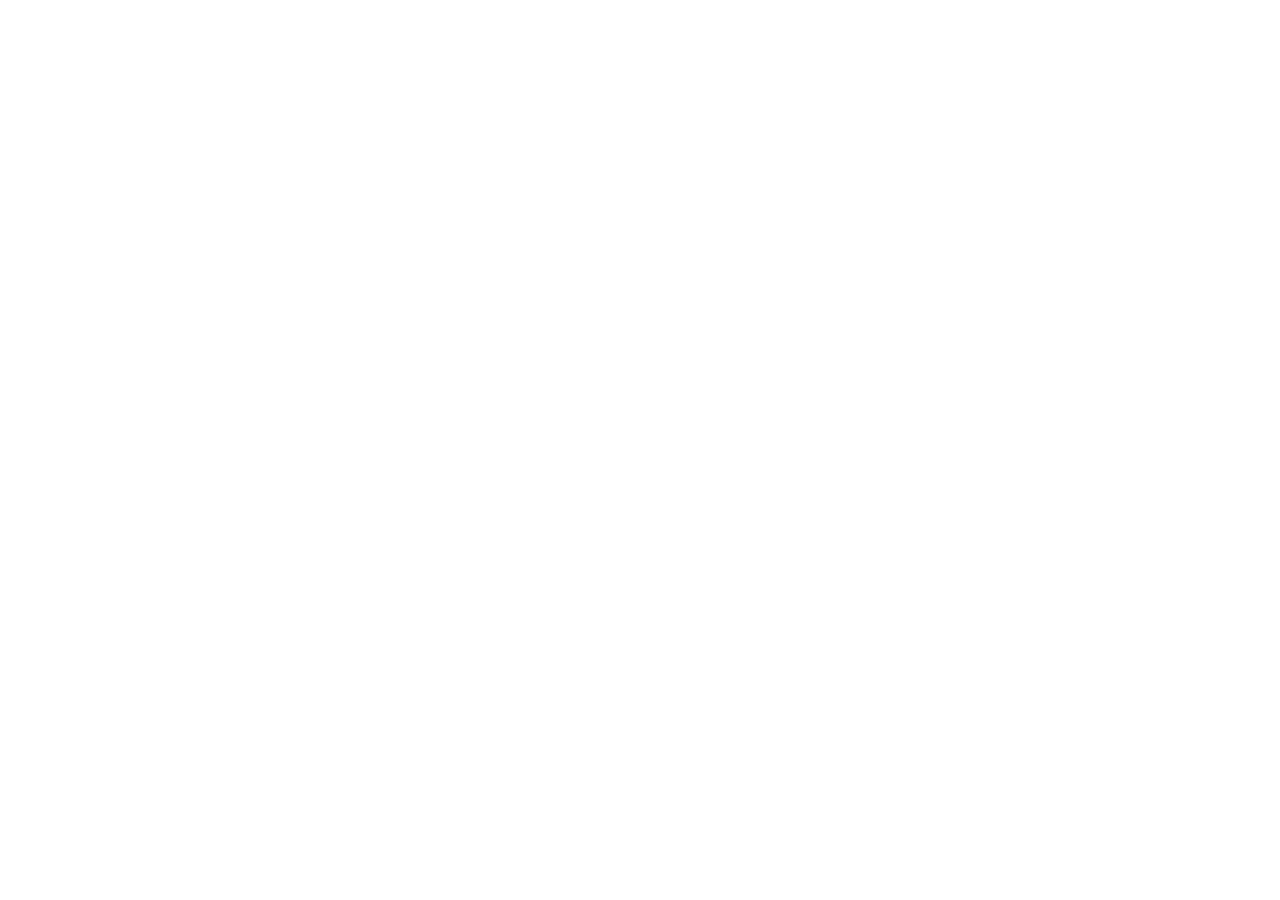
==== task01/index.html @ 4ee5c6fd "Task 01: Setting up index.html and style.css" ====
<!DOCTYPE html>
<html lang="en">
    <head>
        <meta charset="UTF-8">
        <title>Day 3</title>
        <link rel="stylesheet" href="./style.css">
    </head>
    <body>
        <header>
            <nav>

            </nav>
        </header>

        <section>

        </section>

        <section>
            <article></article>
            <article></article>
            <article></article>
            <article></article>
            <article></article>
            <article></article>
        </section>

        <footer>

        </footer>

    </body>
</html>
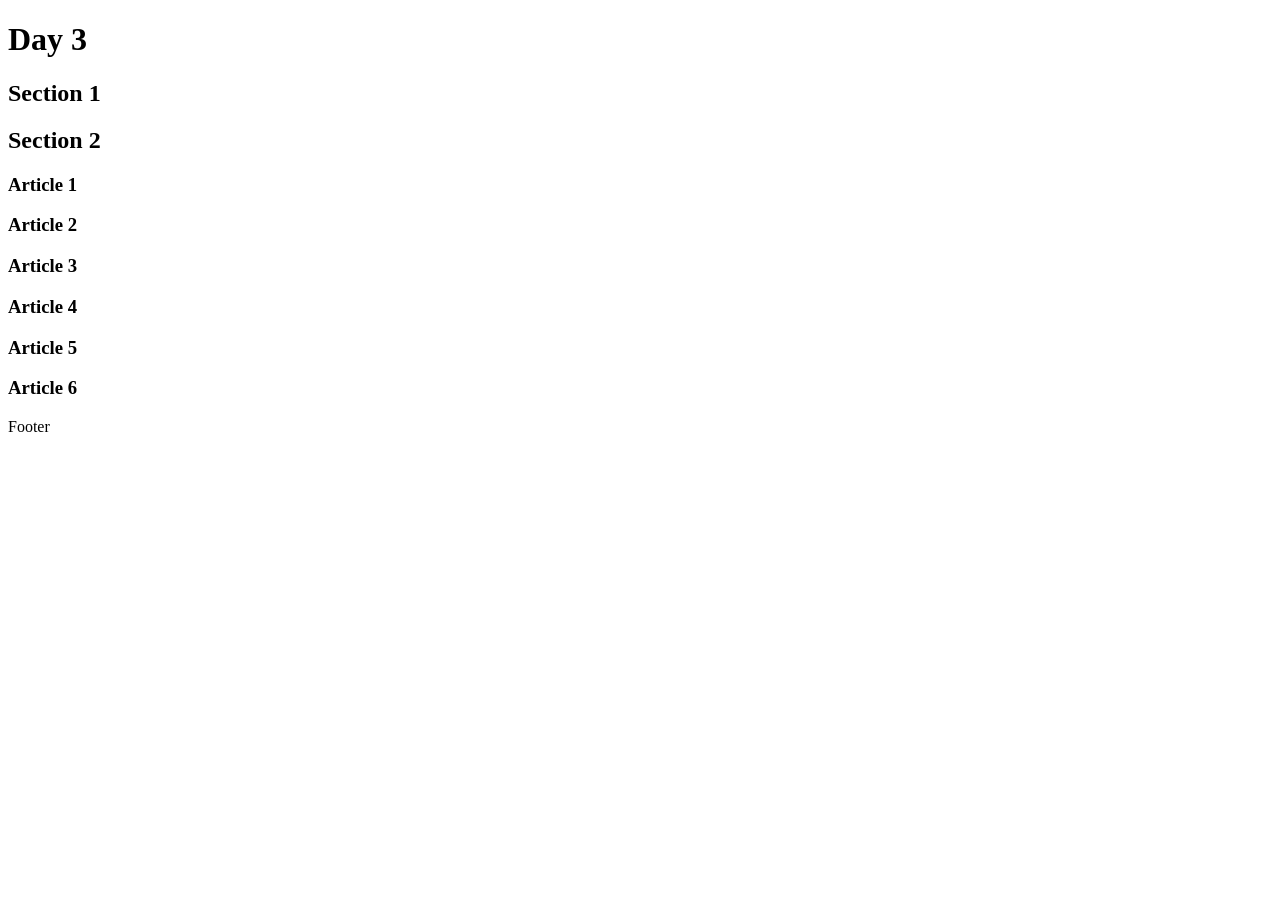
==== commit ff8941e8: "Added Text in Structure" ====
--- a/task01/index.html
+++ b/task01/index.html
@@ -7,26 +7,28 @@
     </head>
     <body>
         <header>
+            <h1>Day 3</h1>
             <nav>
 
             </nav>
         </header>
 
         <section>
-
+            <h2>Section 1</h2>
         </section>
 
         <section>
-            <article></article>
-            <article></article>
-            <article></article>
-            <article></article>
-            <article></article>
-            <article></article>
+            <h2>Section 2</h2>
+            <article><h3>Article 1</h3></article>
+            <article><h3>Article 2</h3></article>
+            <article><h3>Article 3</h3></article>
+            <article><h3>Article 4</h3></article>
+            <article><h3>Article 5</h3></article>
+            <article><h3>Article 6</h3></article>
         </section>
 
         <footer>
-
+            <p>Footer</p>
         </footer>
 
     </body>
